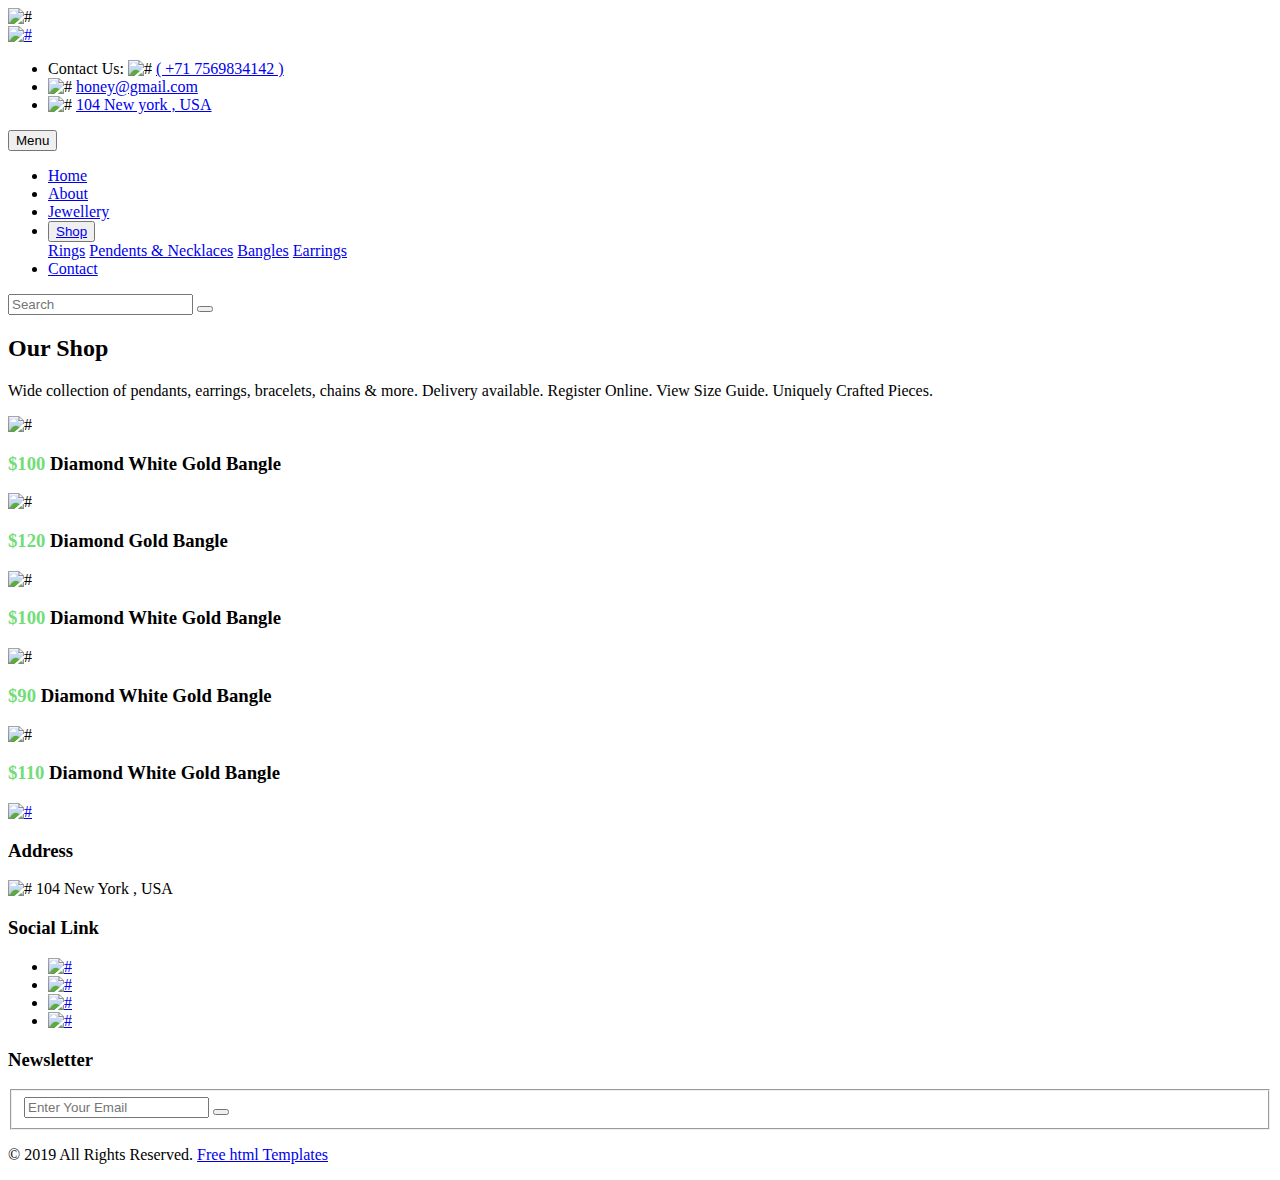
==== bangles.html @ 5efac62d "Add files via upload" ====
﻿<!DOCTYPE html>
<html lang="en">
   <!-- Basic -->
   <meta charset="utf-8">
   <meta http-equiv="X-UA-Compatible" content="IE=edge">
   <!-- Mobile Metas -->
   <meta name="viewport" content="width=device-width, initial-scale=1, shrink-to-fit=no">
   <!-- Site Metas -->
   <title>Loxury</title>
   <meta name="keywords" content="">
   <meta name="description" content="">
   <meta name="author" content="">
   <!-- site icon -->
   <link rel="icon" href="images/fevicon.png" type="image/png" />
   <!-- Bootstrap core CSS -->
   <link href="css/bootstrap.css" rel="stylesheet">
   <!-- FontAwesome Icons core CSS -->
   <link href="css/font-awesome.min.css" rel="stylesheet">
   <!-- Custom animate styles for this template -->
   <link href="css/animate.css" rel="stylesheet">
   <!-- Custom styles for this template -->
   <link href="style.css" rel="stylesheet">
   <!-- Responsive styles for this template -->
   <link href="css/responsive.css" rel="stylesheet">
   <!-- Colors for this template -->
   <link href="css/colors.css" rel="stylesheet">
   <!-- light box gallery -->
   <link href="css/ekko-lightbox.css" rel="stylesheet">
   <!-- drop down -->
   <link href="css/dropdown.css" rel="stylesheet">
   <!--[if lt IE 9]>
   <script src="https://oss.maxcdn.com/libs/html5shiv/3.7.0/html5shiv.js"></script>
   <script src="https://oss.maxcdn.com/libs/respond.js/1.4.2/respond.min.js"></script>
   <![endif]-->
   </head>
   <body id="shop" class="shop_page">
      <!-- loader -->
      <div id="preloader">
         <img class="preloader" src="images/logo.png" alt="#">
      </div>
      <!-- end loader -->
      <!-- header -->
      <header class="header">

        <div class="header_top_section">
           <div class="container">
              <div class="row">
               <div class="col-lg-3">
                  <div class="full">
                     <div class="logo">
                        <a href="index.html"><img src="images/logo.png" alt="#" /></a>
                     </div>
                  </div>
               </div>
               <div class="col-lg-9 site_information">
                  <div class="full">
                      <div class="top_section_info">
                         <ul>
                           <li>Contact Us: <img src="images/i1.png" alt="#" /> <a href="#">( +71 7569834142 )</a></li>
                           <li><img src="images/i2.png" alt="#" /> <a href="#">honey@gmail.com</a></li>
                           <li><img src="images/i3.png" alt="#" /> <a href="#">104 New york , USA</a></li>
                        </ul>
                      </div>
                  </div>
               </div>
            </div>
           </div>
        </div>

        <div class="header_bottom_section">

         <div class="container">
            
           <div class="row">
               <div class="col-md-12">
                  <div class="full ">
                     <div class="main_menu">
                        <nav class="navbar navbar-inverse navbar-toggleable-md">
                           <button class="navbar-toggler" type="button" data-toggle="collapse" data-target="#cloapediamenu" aria-controls="cloapediamenu" aria-expanded="false" aria-label="Toggle navigation">
                           <span class="float-left">Menu</span>
                           <span class="float-right"><i class="fa fa-bars"></i> <i class="fa fa-close"></i></span>
                           </button>
                           <div class="collapse navbar-collapse justify-content-md-center" id="cloapediamenu">
                              <ul class="navbar-nav">
                                 <li class="nav-item">
                                    <a class="nav-link" href="index.html">Home</a>
                                 </li>
                                 <li class="nav-item">
                                    <a class="nav-link color-aqua-hover" href="about.html">About</a>
                                 </li>
                                 <li class="nav-item">
                                    <a class="nav-link color-aqua-hover" href="jewellery.html">Jewellery</a>
                                 </li>
                                 <li class="nav-item active">
                                     <div class="dropdown">
                                         <button class="dropbtn">
                                    <a class="nav-link color-grey-hover nav-item active" href="shoprings.html">Shop</a>
                                    </button>
                                      <div class="dropdown-content nav-link color-grey-hover dropdown-round-corner ">
                                      <a href="rings.html" class="drop-color">Rings</a>
                                      <a href="necklaces.html" class="drop-color">Pendents & Necklaces</a>
                                      <a href="bangles.html" class="drop-color">Bangles</a>
                                      <a href="Earings.html" class="drop-color">Earrings</a>
                                      </div>
                                    </div>
                                 </li>
                                 <li class="nav-item">
                                    <a class="nav-link color-grey-hover" href="contact.html">Contact</a>
                                 </li>
                              </ul>
                           </div>
                        </nav>
                     </div>
                     <div class="search_bar">
                        <form action="index.html">
                           <input type="text" class="search_field" placeholder="Search" required />
                           <button class="search_button" type="button"><i class="fa fa-search"></i></button>
                        </form>
                     </div>
                  </div>
               </div>
            </div>
         </div>
      </header>
      <!-- end header -->
       <!-- inner page -->
      <section class="innerpage_banner">
         <div class="container">
            <div class="row">
               <div class="col-sm-12">
                  <div class="full">
                     <div class="page_title">
                        <div class="full heading_s1">
                           <h2><span>Our Shop</span></h2>
                        </div>
                     </div>
                  </div>
               </div>
            </div>
         </div>
      </section>
      <!-- end inner page -->
      <!-- section -->
      <section class="layout_padding section padding_bottom_0">
         <div class="container">
            <div class="row">
               <div class="col-lg-12">
                  <div class="full">
                     <p class="large">Wide collection of pendants, earrings, bracelets, chains & more. Delivery available. Register Online. View Size Guide. Uniquely Crafted Pieces.
</p>
                  </div>
               </div>
            </div>
         </div>
      </section>
      <!-- end section -->
      <!-- section -->
      <section class="layout_padding haf_layout section">
         <div class="container">
           <div class="row product_section">

               <div class="col-md-4"> 
                  <div class="full product_blog margin_top_30">
                     <img src="images/img101.png" alt="#" />
                     <h3><span style="color: #72dd78 !important;">$100</span> Diamond White Gold Bangle</h3>
                  </div>
               </div>
               <div class="col-md-4">
                  <div class="full product_blog margin_top_30">
                     <img src="images/img102.png" alt="#" />
                     <h3><span style="color: #72dd78 !important;">$120</span> Diamond Gold Bangle</h3>
                  </div>
               </div>
               <div class="col-md-4">
                  <div class="full product_blog margin_top_30">
                     <img src="images/img103.png" alt="#" />
                     <h3><span style="color: #72dd78 !important;">$100</span> Diamond White Gold Bangle</h3>
                  </div>
               </div>
               <div class="col-md-4">
                  <div class="full product_blog margin_top_30">
                     <img src="images/img104.png" alt="#" />
                     <h3><span style="color: #72dd78 !important;">$90</span> Diamond White Gold Bangle</h3>
                  </div>
               </div>
               <div class="col-md-4">
                  <div class="full product_blog margin_top_30">
                     <img src="images/img105.png" alt="#" />
                     <h3><span style="color: #72dd78 !important;">$110</span> Diamond White Gold Bangle</h3>
                  </div>
               </div>
            </div>
         </div>
      </section>
      <!-- end section -->
      <!-- footer -->
      <footer class="footer layout_padding">
         <div class="container">
            <div class="row">
               <div class="col-md-3 col-sm-12">
                  <a href="index.html"><img class="img-responsive" src="images/logo_footer.png" alt="#" /></a>
               </div>

               <div class="col-md-3 col-sm-12">
                  <div class="footer_link_heading">
                     <h3>Address</h3>
                  </div>
                  <div class="address_infor">
                     <p> 
                        <span class="icon"><img src="images/location_icon.png" alt="#" /></span>
                        <span class="addrs">104 New York , USA</span>
                     </p>
                  </div>
               </div>

               <div class="col-md-3 col-sm-12">
                  <div class="footer_link_heading">
                     <h3>Social Link</h3>
                  </div>
                  <div class="social_icon">
                    <ul>
                       <li><a href="#"><img src="images/fb.png" alt="#" /></a></li>
                       <li><a href="#"><img src="images/tw.png" alt="#" /></a></li>
                       <li><a href="#"><img src="images/gp.png" alt="#" /></a></li>
                       <li><a href="#"><img src="images/in.png" alt="#" /></a></li>
                    </ul>
                  </div>
               </div>
               
               <div class="col-md-3 col-sm-12">
                  <div class="footer_link_heading">
                     <h3>Newsletter</h3>
                  </div>
                  <div class="email_address_bottom">
                     <form>
                        <fieldset>
                           <div class="field_email">
                              <input type="email" name="email" placeholder="Enter Your Email">
                              <button><i class="fa fa-search"></i></button>
                           </div>
                        </fieldset>
                     </form>
                  </div>
               </div>
            </div>
         </div>
      </footer>
      <div class="cpy">
        <div class="container">
           <div class="row">
             <div class="col-md-12">
               <p>© 2019 All Rights Reserved. <a href="https://html.design/">Free html Templates</a></p>
             </div>
           </div>
        </div>
      </div>
      <!-- end footer -->
      <!-- Core JavaScript
         ================================================== -->
      <script src="js/jquery.min.js"></script>
      <script src="js/tether.min.js"></script>
      <script src="js/bootstrap.min.js"></script>
      <script src="js/parallax.js"></script>
      <script src="js/animate.js"></script>
      <script src="js/ekko-lightbox.js"></script>
      <script src="js/custom.js"></script>
   </body>
</html>
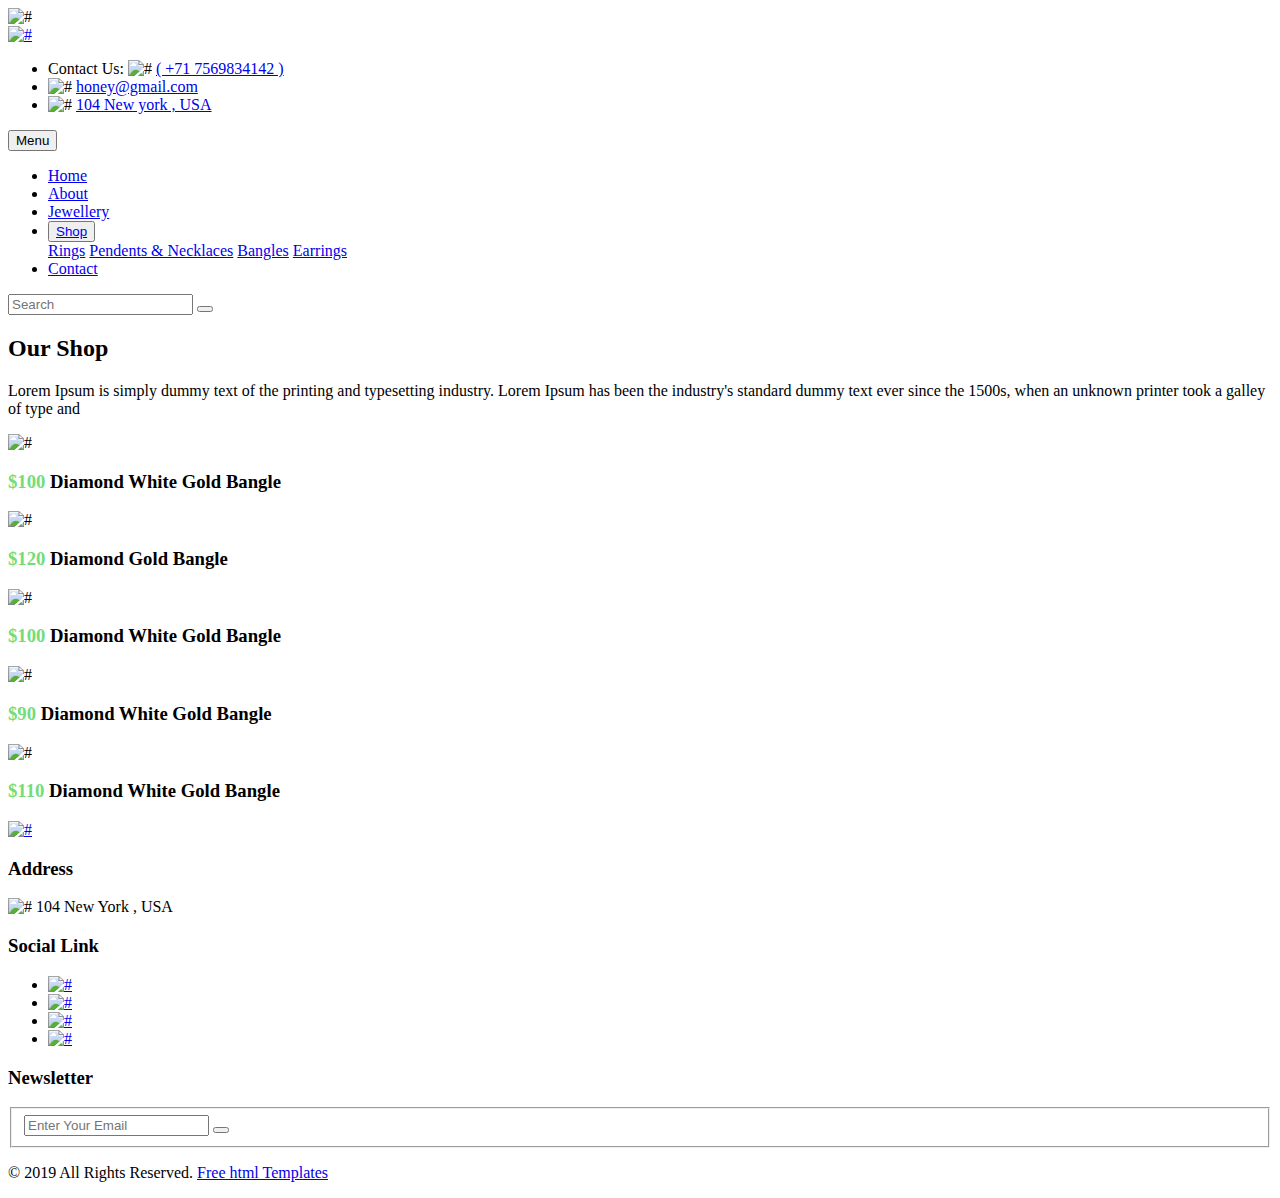
==== commit f3dfc0f2: "Add files via upload" ====
--- a/bangles.html
+++ b/bangles.html
@@ -146,8 +146,7 @@
             <div class="row">
                <div class="col-lg-12">
                   <div class="full">
-                     <p class="large">Wide collection of pendants, earrings, bracelets, chains & more. Delivery available. Register Online. View Size Guide. Uniquely Crafted Pieces.
-</p>
+                     <p class="large">Lorem Ipsum is simply dummy text of the printing and typesetting industry. Lorem Ipsum has been the industry's standard dummy text ever since the 1500s, when an unknown printer took a galley of type and</p>
                   </div>
                </div>
             </div>
@@ -161,31 +160,31 @@
 
                <div class="col-md-4"> 
                   <div class="full product_blog margin_top_30">
-                     <img src="images/img101.png" alt="#" />
+                     <img src="images/img101.png" alt="#" id"101" />
                      <h3><span style="color: #72dd78 !important;">$100</span> Diamond White Gold Bangle</h3>
                   </div>
                </div>
                <div class="col-md-4">
                   <div class="full product_blog margin_top_30">
-                     <img src="images/img102.png" alt="#" />
+                     <img src="images/img102.png" alt="#" id"102" />
                      <h3><span style="color: #72dd78 !important;">$120</span> Diamond Gold Bangle</h3>
                   </div>
                </div>
                <div class="col-md-4">
                   <div class="full product_blog margin_top_30">
-                     <img src="images/img103.png" alt="#" />
+                     <img src="images/img103.png" alt="#" id"103" />
                      <h3><span style="color: #72dd78 !important;">$100</span> Diamond White Gold Bangle</h3>
                   </div>
                </div>
                <div class="col-md-4">
                   <div class="full product_blog margin_top_30">
-                     <img src="images/img104.png" alt="#" />
+                     <img src="images/img104.png" alt="#" id"104" />
                      <h3><span style="color: #72dd78 !important;">$90</span> Diamond White Gold Bangle</h3>
                   </div>
                </div>
                <div class="col-md-4">
                   <div class="full product_blog margin_top_30">
-                     <img src="images/img105.png" alt="#" />
+                     <img src="images/img105.png" alt="#" id"105" />
                      <h3><span style="color: #72dd78 !important;">$110</span> Diamond White Gold Bangle</h3>
                   </div>
                </div>
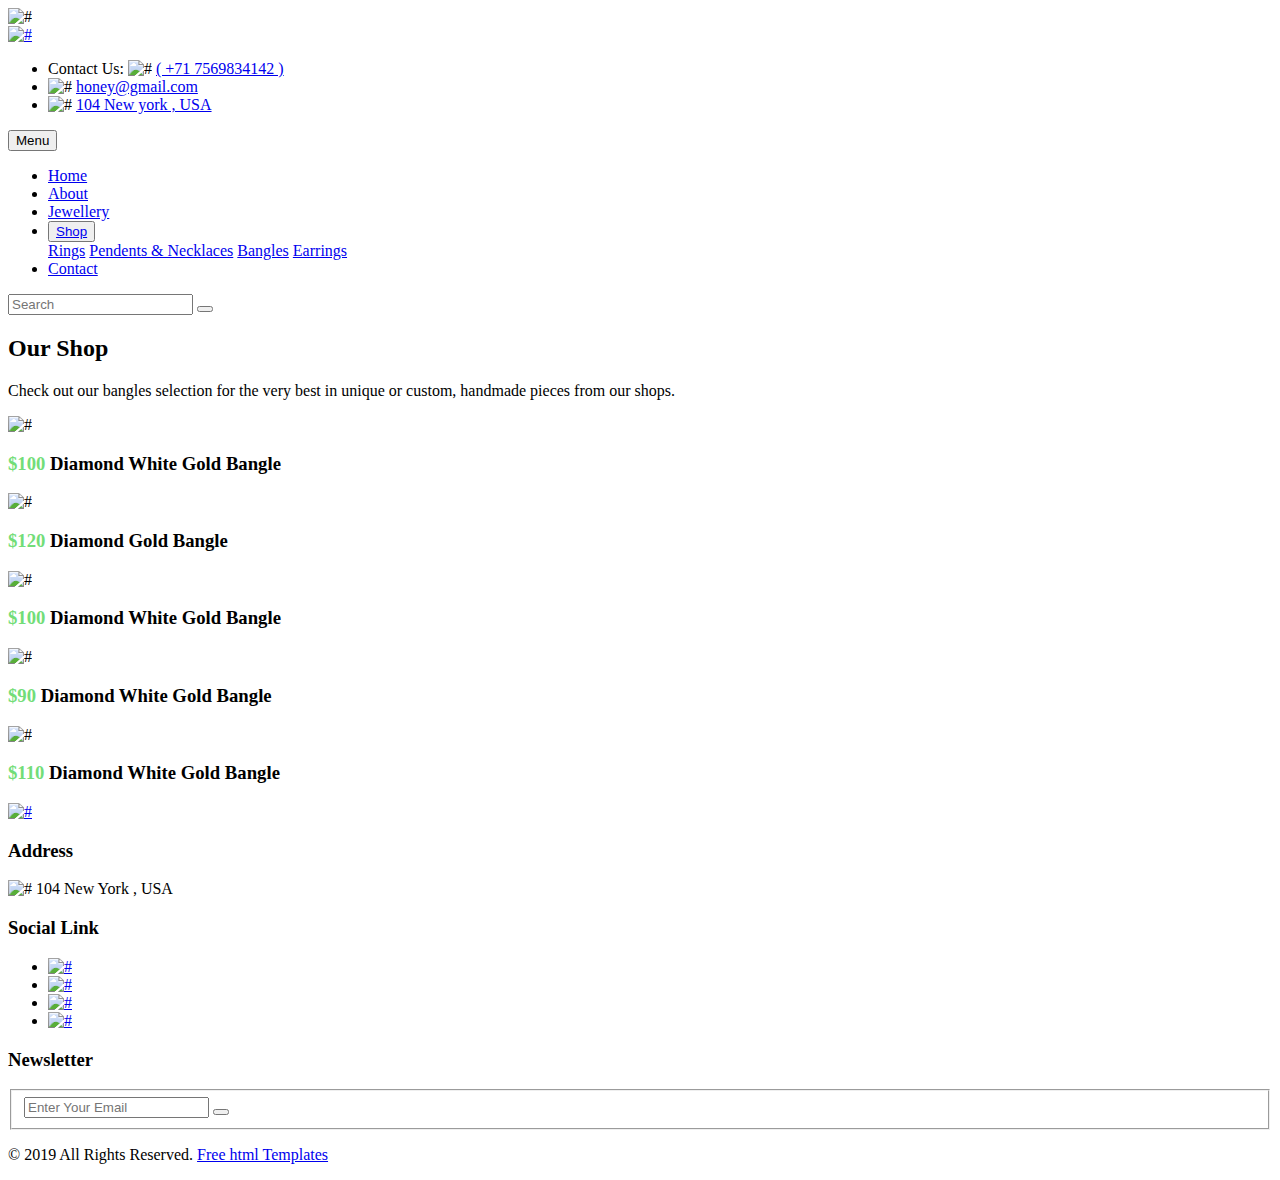
==== commit d1673088: "change" ====
--- a/bangles.html
+++ b/bangles.html
@@ -146,7 +146,7 @@
             <div class="row">
                <div class="col-lg-12">
                   <div class="full">
-                     <p class="large">Lorem Ipsum is simply dummy text of the printing and typesetting industry. Lorem Ipsum has been the industry's standard dummy text ever since the 1500s, when an unknown printer took a galley of type and</p>
+                     <p class="large">Check out our bangles selection for the very best in unique or custom, handmade pieces from our shops.</p>
                   </div>
                </div>
             </div>
